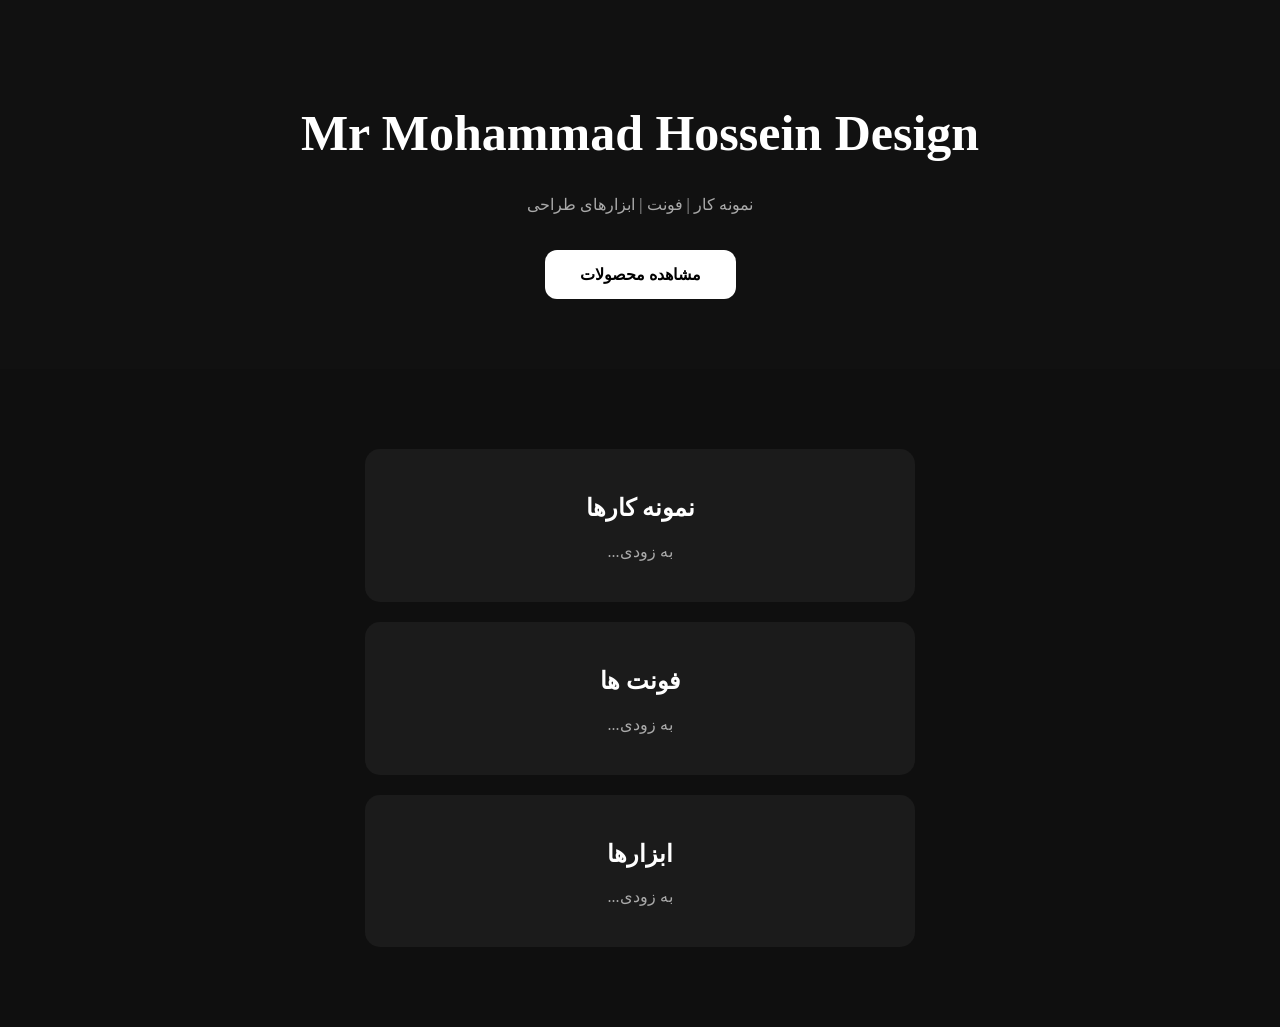
==== index.html @ b7c0391f "Create index.html" ====
<!DOCTYPE html>
<html lang="fa" dir="rtl">
<head>
<meta charset="UTF-8">
<meta name="viewport" content="width=device-width, initial-scale=1.0">
<title>Mr Mohammad Hossein Design</title>

<style>
body{
margin:0;
background:#0f0f0f;
color:white;
font-family:Tahoma;
text-align:center;
}

header{
padding:70px 20px;
background:#111;
}

h1{
font-size:50px;
}

p{
color:#aaa;
}

.btn{
display:inline-block;
margin-top:20px;
padding:15px 35px;
background:white;
color:black;
border-radius:12px;
text-decoration:none;
font-weight:bold;
}

section{
padding:60px 20px;
}

.card{
background:#1b1b1b;
margin:20px auto;
padding:25px;
border-radius:15px;
max-width:500px;
}
</style>
</head>

<body>

<header>
<h1>Mr Mohammad Hossein Design</h1>
<p>نمونه کار | فونت | ابزارهای طراحی</p>

<a class="btn" href="#">مشاهده محصولات</a>

</header>

<section>

<div class="card">
<h2>نمونه کارها</h2>
<p>به زودی...</p>
</div>

<div class="card">
<h2>فونت ها</h2>
<p>به زودی...</p>
</div>

<div class="card">
<h2>ابزارها</h2>
<p>به زودی...</p>
</div>

</section>

</body>
</html>
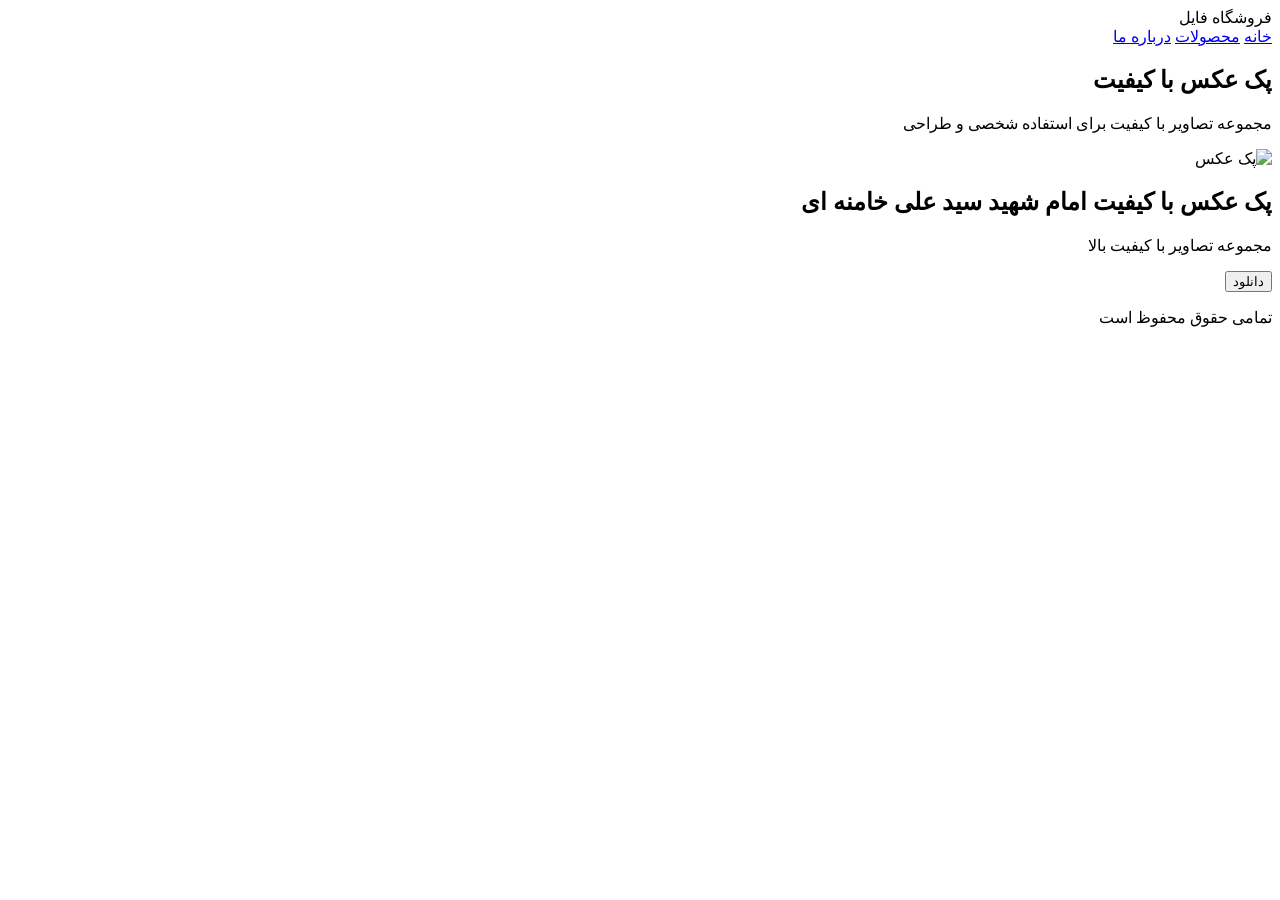
==== commit 7aaec55b: "Update index.html" ====
--- a/index.html
+++ b/index.html
@@ -1,85 +1,80 @@
 <!DOCTYPE html>
 <html lang="fa" dir="rtl">
 <head>
-<meta charset="UTF-8">
-<meta name="viewport" content="width=device-width, initial-scale=1.0">
-<title>Mr Mohammad Hossein Design</title>
-
-<style>
-body{
-margin:0;
-background:#0f0f0f;
-color:white;
-font-family:Tahoma;
-text-align:center;
-}
-
-header{
-padding:70px 20px;
-background:#111;
-}
-
-h1{
-font-size:50px;
-}
-
-p{
-color:#aaa;
-}
-
-.btn{
-display:inline-block;
-margin-top:20px;
-padding:15px 35px;
-background:white;
-color:black;
-border-radius:12px;
-text-decoration:none;
-font-weight:bold;
-}
-
-section{
-padding:60px 20px;
-}
-
-.card{
-background:#1b1b1b;
-margin:20px auto;
-padding:25px;
-border-radius:15px;
-max-width:500px;
-}
-</style>
+    <meta charset="UTF-8">
+    <meta name="viewport" content="width=device-width, initial-scale=1.0">
+    <title>پک عکس با کیفیت</title>
+    <link rel="stylesheet" href="style.css">
 </head>
 
 <body>
 
 <header>
-<h1>Mr Mohammad Hossein Design</h1>
-<p>نمونه کار | فونت | ابزارهای طراحی</p>
+    <div class="logo">
+        فروشگاه فایل
+    </div>
 
-<a class="btn" href="#">مشاهده محصولات</a>
-
+    <nav>
+        <a href="index.html">خانه</a>
+        <a href="#">محصولات</a>
+        <a href="#">درباره ما</a>
+    </nav>
 </header>
 
-<section>
 
-<div class="card">
-<h2>نمونه کارها</h2>
-<p>به زودی...</p>
-</div>
+<section class="hero">
 
-<div class="card">
-<h2>فونت ها</h2>
-<p>به زودی...</p>
-</div>
+    <h1>
+        پک عکس با کیفیت
+    </h1>
 
-<div class="card">
-<h2>ابزارها</h2>
-<p>به زودی...</p>
-</div>
+    <p>
+        مجموعه تصاویر با کیفیت برای استفاده شخصی و طراحی
+    </p>
 
 </section>
 
+
+
+<section class="products">
+
+    <div class="card">
+
+        <img src="https://via.placeholder.com/600x400"
+        alt="پک عکس">
+
+        <h2>
+            پک عکس با کیفیت امام شهید سید علی خامنه ای
+        </h2>
+
+
+        <p>
+            مجموعه تصاویر با کیفیت بالا
+        </p>
+
+
+        <button onclick="openLogin()">
+            دانلود
+        </button>
+
+    </div>
+
+
+</section>
+
+
+
+<footer>
+
+<p>
+تمامی حقوق محفوظ است
+</p>
+
+</footer>
+
+
+
+<script src="script.js"></script>
+
 </body>
 </html>
--- a/style.css
+++ b/style.css
@@ -0,0 +1 @@
+
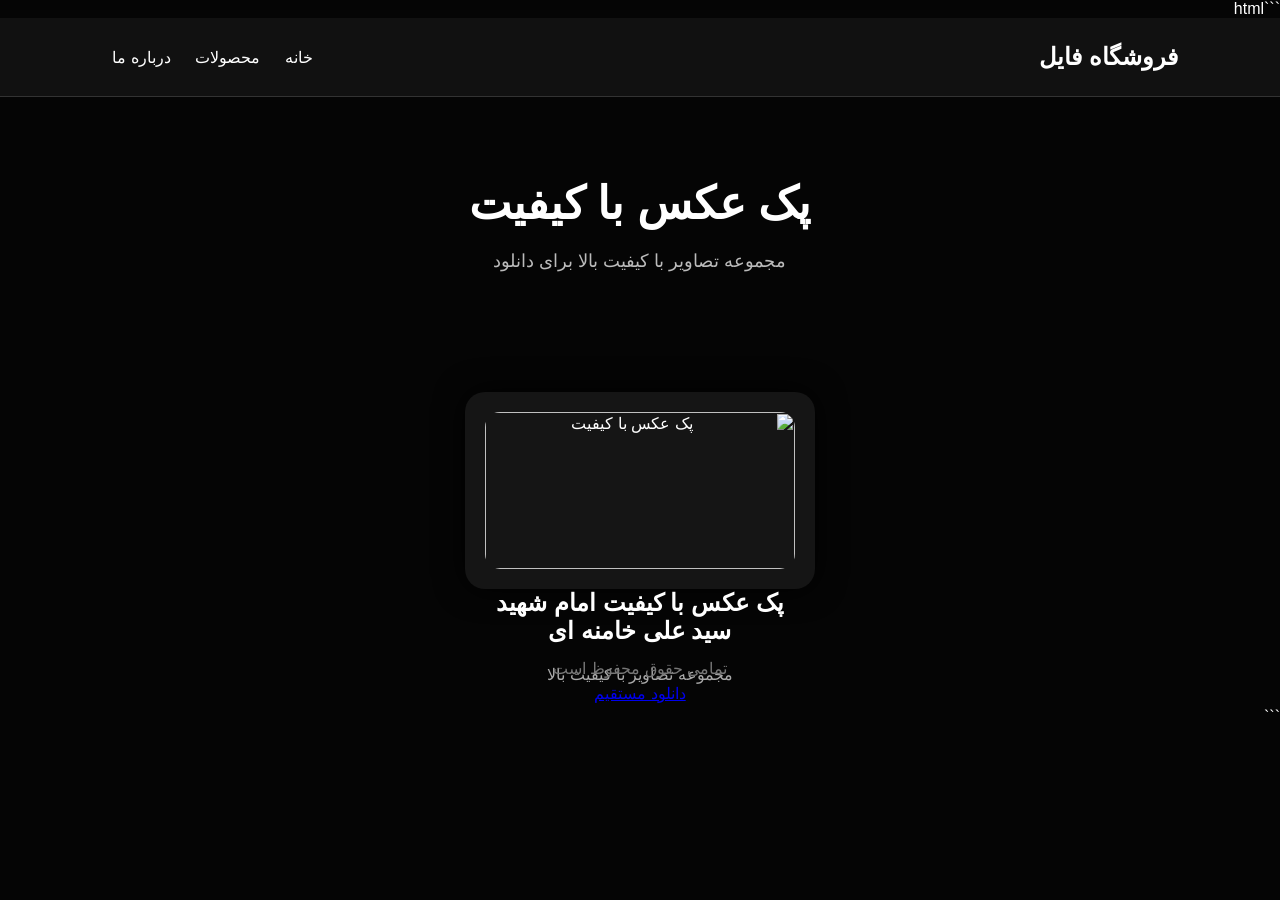
==== commit dad87752: "Update index.html" ====
--- a/index.html
+++ b/index.html
@@ -1,25 +1,35 @@
+```html
 <!DOCTYPE html>
 <html lang="fa" dir="rtl">
+
 <head>
     <meta charset="UTF-8">
     <meta name="viewport" content="width=device-width, initial-scale=1.0">
-    <title>پک عکس با کیفیت</title>
+
+    <title>فروشگاه فایل</title>
+
     <link rel="stylesheet" href="style.css">
 </head>
 
+
 <body>
 
+
 <header>
+
     <div class="logo">
         فروشگاه فایل
     </div>
+
 
     <nav>
         <a href="index.html">خانه</a>
         <a href="#">محصولات</a>
         <a href="#">درباره ما</a>
     </nav>
+
 </header>
+
 
 
 <section class="hero">
@@ -29,19 +39,23 @@
     </h1>
 
     <p>
-        مجموعه تصاویر با کیفیت برای استفاده شخصی و طراحی
+        مجموعه تصاویر با کیفیت بالا برای دانلود
     </p>
 
 </section>
 
 
 
+
 <section class="products">
+
 
     <div class="card">
 
+
         <img src="https://via.placeholder.com/600x400"
-        alt="پک عکس">
+        alt="پک عکس با کیفیت">
+
 
         <h2>
             پک عکس با کیفیت امام شهید سید علی خامنه ای
@@ -53,9 +67,12 @@
         </p>
 
 
-        <button onclick="openLogin()">
-            دانلود
-        </button>
+
+        <a class="download-btn" href="files/photo-pack.zip" download>
+            دانلود مستقیم
+        </a>
+
+
 
     </div>
 
@@ -64,17 +81,19 @@
 
 
 
+
+
 <footer>
 
-<p>
-تمامی حقوق محفوظ است
-</p>
+    <p>
+        تمامی حقوق محفوظ است
+    </p>
 
 </footer>
 
 
 
-<script src="script.js"></script>
+</body>
 
-</body>
 </html>
+```
--- a/style.css
+++ b/style.css
@@ -1 +1,126 @@
+* {
+    box-sizing: border-box;
+    margin: 0;
+    padding: 0;
+    font-family: Tahoma, Arial, sans-serif;
+}
 
+body {
+    background: #050505;
+    color: white;
+}
+
+
+header {
+    display: flex;
+    justify-content: space-between;
+    align-items: center;
+    padding: 25px 8%;
+    background: #111;
+    border-bottom: 1px solid #333;
+}
+
+
+.logo {
+    font-size: 24px;
+    font-weight: bold;
+}
+
+
+nav a {
+    color: white;
+    text-decoration: none;
+    margin: 0 10px;
+}
+
+
+.hero {
+    text-align: center;
+    padding: 80px 20px;
+}
+
+
+.hero h1 {
+    font-size: 45px;
+    margin-bottom: 20px;
+}
+
+
+.hero p {
+    color: #bbb;
+    font-size: 18px;
+}
+
+
+
+.products {
+    display: flex;
+    justify-content: center;
+    padding: 40px;
+}
+
+
+.card {
+    width: 350px;
+    background: #151515;
+    border-radius: 20px;
+    padding: 20px;
+    text-align: center;
+    box-shadow: 0 0 30px #000;
+}
+
+
+.card img {
+    width: 100%;
+    border-radius: 15px;
+}
+
+
+.card h2 {
+    margin: 20px 0;
+}
+
+
+.card p {
+    color: #aaa;
+}
+
+
+
+button {
+    margin-top: 20px;
+    padding: 14px 35px;
+    border: none;
+    border-radius: 30px;
+    background: white;
+    color: black;
+    cursor: pointer;
+    font-size: 17px;
+}
+
+
+button:hover {
+    transform: scale(1.05);
+}
+
+
+footer {
+    text-align: center;
+    padding: 30px;
+    color: #777;
+}
+
+
+
+@media(max-width:700px){
+
+    header {
+        flex-direction: column;
+        gap: 20px;
+    }
+
+    .hero h1 {
+        font-size: 32px;
+    }
+
+}
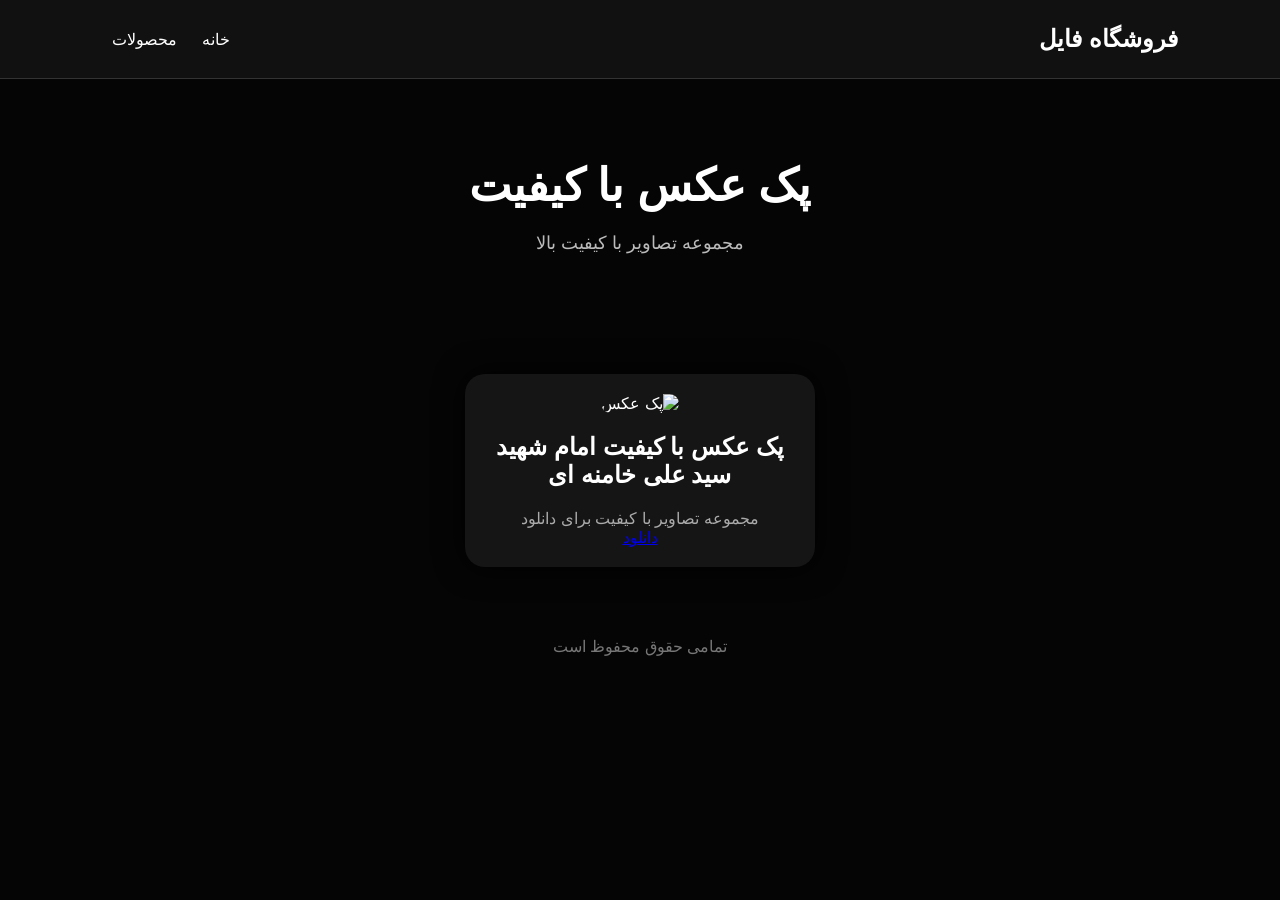
==== commit 122f308d: "Update index.html" ====
--- a/index.html
+++ b/index.html
@@ -1,4 +1,3 @@
-```html
 <!DOCTYPE html>
 <html lang="fa" dir="rtl">
 
@@ -14,18 +13,15 @@
 
 <body>
 
-
 <header>
 
     <div class="logo">
         فروشگاه فایل
     </div>
 
-
     <nav>
         <a href="index.html">خانه</a>
         <a href="#">محصولات</a>
-        <a href="#">درباره ما</a>
     </nav>
 
 </header>
@@ -39,61 +35,53 @@
     </h1>
 
     <p>
-        مجموعه تصاویر با کیفیت بالا برای دانلود
+        مجموعه تصاویر با کیفیت بالا
     </p>
 
 </section>
 
 
 
-
 <section class="products">
 
 
-    <div class="card">
+<div class="card">
 
 
-        <img src="https://via.placeholder.com/600x400"
-        alt="پک عکس با کیفیت">
-
-
-        <h2>
-            پک عکس با کیفیت امام شهید سید علی خامنه ای
-        </h2>
-
-
-        <p>
-            مجموعه تصاویر با کیفیت بالا
-        </p>
+<img src="https://via.placeholder.com/600x400"
+alt="پک عکس">
 
 
 
-        <a class="download-btn" href="files/photo-pack.zip" download>
-            دانلود مستقیم
-        </a>
+<h2>
+پک عکس با کیفیت امام شهید سید علی خامنه ای
+</h2>
 
 
+<p>
+مجموعه تصاویر با کیفیت برای دانلود
+</p>
 
-    </div>
+
+<a href="login.html" class="download-btn">
+دانلود
+</a>
+
+
+</div>
 
 
 </section>
 
 
 
-
-
 <footer>
 
-    <p>
-        تمامی حقوق محفوظ است
-    </p>
+تمامی حقوق محفوظ است
 
 </footer>
-
 
 
 </body>
 
 </html>
-```
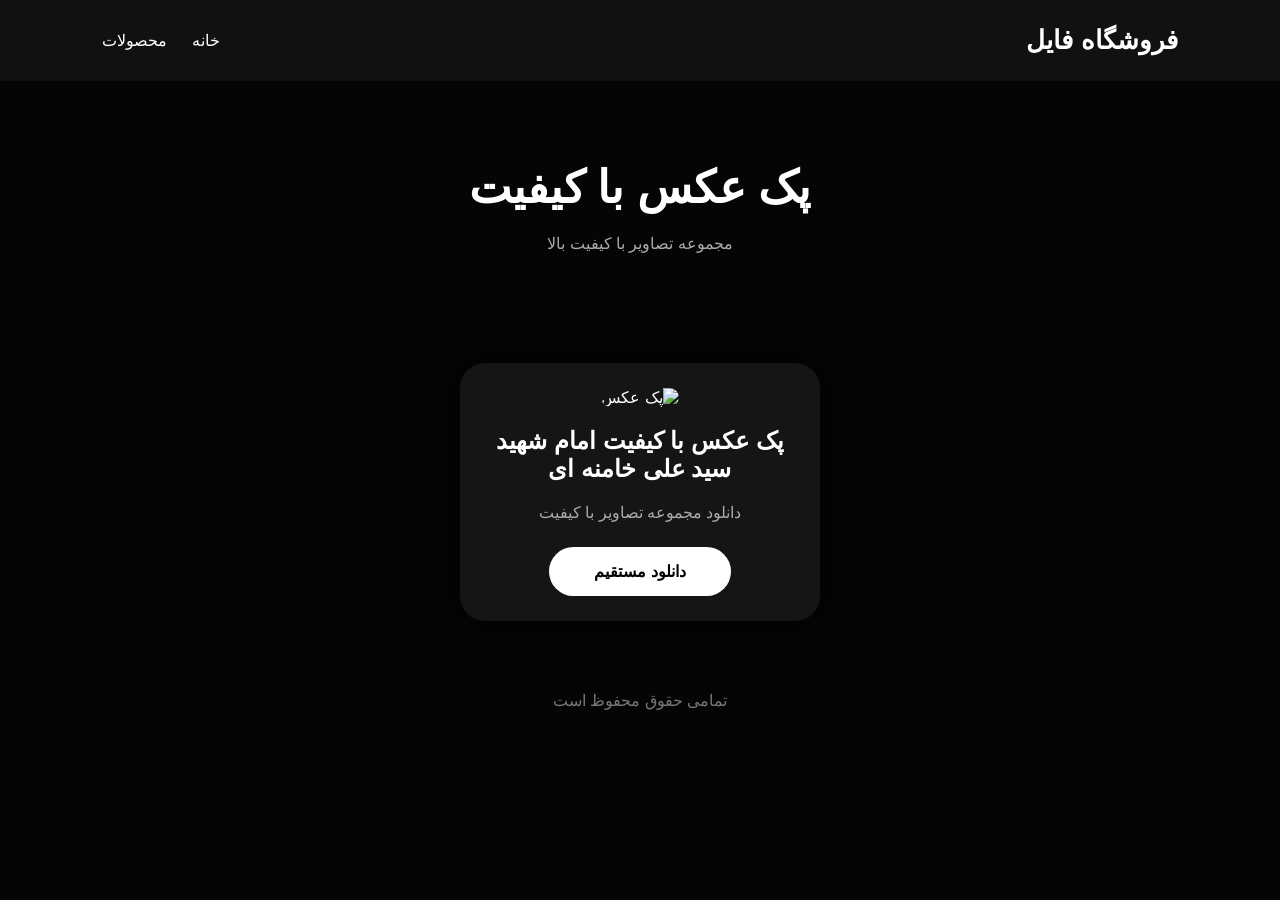
==== commit 06056e98: "Update index.html" ====
--- a/index.html
+++ b/index.html
@@ -2,27 +2,195 @@
 <html lang="fa" dir="rtl">
 
 <head>
-    <meta charset="UTF-8">
-    <meta name="viewport" content="width=device-width, initial-scale=1.0">
-
-    <title>فروشگاه فایل</title>
-
-    <link rel="stylesheet" href="style.css">
+<meta charset="UTF-8">
+<meta name="viewport" content="width=device-width, initial-scale=1.0">
+
+<title>فروشگاه فایل</title>
+
+<style>
+
+*{
+    margin:0;
+    padding:0;
+    box-sizing:border-box;
+    font-family:tahoma, Arial, sans-serif;
+}
+
+body{
+    background:#050505;
+    color:white;
+}
+
+
+header{
+    background:#111;
+    padding:25px 8%;
+    display:flex;
+    justify-content:space-between;
+    align-items:center;
+}
+
+
+.logo{
+    font-size:26px;
+    font-weight:bold;
+}
+
+
+nav a{
+    color:white;
+    text-decoration:none;
+    margin-right:20px;
+}
+
+
+
+.hero{
+    text-align:center;
+    padding:80px 20px;
+}
+
+
+.hero h1{
+    font-size:45px;
+    margin-bottom:20px;
+}
+
+
+.hero p{
+    color:#aaa;
+}
+
+
+
+.products{
+    display:flex;
+    justify-content:center;
+    padding:30px;
+}
+
+
+.card{
+
+    width:360px;
+    background:#151515;
+    padding:25px;
+    border-radius:25px;
+    text-align:center;
+    box-shadow:0 0 30px #000;
+
+}
+
+
+.card img{
+
+    width:100%;
+    border-radius:20px;
+
+}
+
+
+
+.card h2{
+
+    margin:20px 0;
+
+}
+
+
+
+.card p{
+
+    color:#aaa;
+
+}
+
+
+
+.download-btn{
+
+    display:inline-block;
+    margin-top:25px;
+    padding:15px 45px;
+    background:white;
+    color:black;
+    border-radius:50px;
+    text-decoration:none;
+    font-weight:bold;
+
+}
+
+
+
+.download-btn:hover{
+
+    transform:scale(1.05);
+
+}
+
+
+
+footer{
+
+    text-align:center;
+    padding:40px;
+    color:#777;
+
+}
+
+
+
+@media(max-width:700px){
+
+header{
+
+    flex-direction:column;
+    gap:20px;
+
+}
+
+
+.hero h1{
+
+    font-size:32px;
+
+}
+
+
+.card{
+
+    width:100%;
+
+}
+
+}
+
+</style>
+
 </head>
 
 
 <body>
 
+
 <header>
 
-    <div class="logo">
-        فروشگاه فایل
-    </div>
-
-    <nav>
-        <a href="index.html">خانه</a>
-        <a href="#">محصولات</a>
-    </nav>
+<div class="logo">
+فروشگاه فایل
+</div>
+
+
+<nav>
+
+<a href="#">
+خانه
+</a>
+
+<a href="#">
+محصولات
+</a>
+
+</nav>
 
 </header>
 
@@ -30,27 +198,26 @@
 
 <section class="hero">
 
-    <h1>
-        پک عکس با کیفیت
-    </h1>
-
-    <p>
-        مجموعه تصاویر با کیفیت بالا
-    </p>
+<h1>
+پک عکس با کیفیت
+</h1>
+
+<p>
+مجموعه تصاویر با کیفیت بالا
+</p>
 
 </section>
 
 
 
+
 <section class="products">
 
 
 <div class="card">
 
 
-<img src="https://via.placeholder.com/600x400"
-alt="پک عکس">
-
+<img src="https://picsum.photos/600/400" alt="پک عکس">
 
 
 <h2>
@@ -59,12 +226,13 @@
 
 
 <p>
-مجموعه تصاویر با کیفیت برای دانلود
+دانلود مجموعه تصاویر با کیفیت
 </p>
 
 
-<a href="login.html" class="download-btn">
-دانلود
+
+<a class="download-btn" href="files/photo-pack.zip" download>
+دانلود مستقیم
 </a>
 
 
